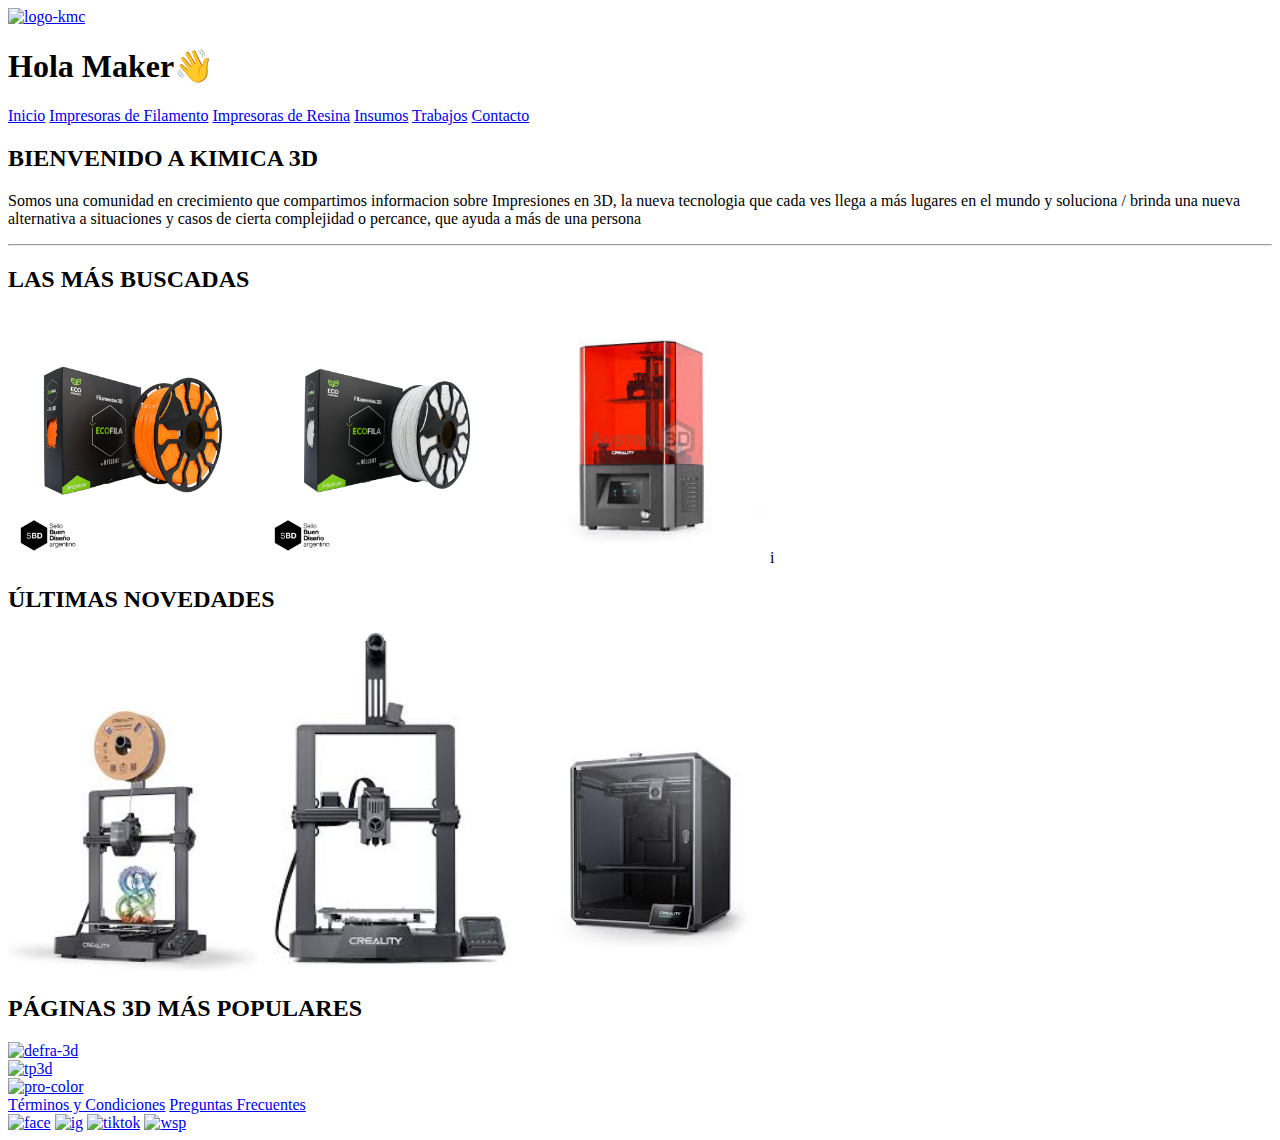
==== index.html @ 7a7d515f "correciones" ====
<!DOCTYPE html>
<html lang="es">
<head>
    <meta charset="UTF-8">
    <meta name="viewport" content="width=device-width, initial-scale=1.0">
    <title>Kimica 3D</title>

    <!-- CSS EXTERNO -->
    <link rel="stylesheet" href="./CSS/estilo.css">

    <!-- FAVICON -->
    <link rel="icon" href="./IMG/favicon.ico">
</head>

<body>
    <!-- Encabezado -->
    <header>
        <!-- logo redirige a la pagina principal -->
        <div class="logo">
          
            <a href="./index.html">
                <img src="./img/logo-kimica.png" alt="logo-kmc" width="150" height="150">
            </a>
            <h1>Hola Maker👋</h1>
        </div>
        
    </header>

    <!-- Menú de navegación -->
    <nav>
        <!-- HIPERVINCULOS DEL MENU -->
        <a href="./index.html">Inicio</a>
        <a href="./extensiones/impresora-fdm.html">Impresoras de Filamento</a>
        <a href="./extensiones/impresora-resina.html">Impresoras de Resina</a>
        <a href="./extensiones/insumos.html">Insumos</a>
        <a href="./extensiones/trabajos.html">Trabajos</a>
        <a href="./extensiones/contacto.html">Contacto</a>
     </nav>
    
    <!-- CONTENIDO -->
    <main>
        <!-- seccion 1 -->
        <section>
            <h2 class="titulo">BIENVENIDO A KIMICA 3D</h2>
            <p class="texto-párrafo">Somos una comunidad en crecimiento que compartimos informacion sobre Impresiones en 3D, la nueva tecnologia que cada ves llega a más lugares en el mundo y soluciona / brinda una nueva alternativa a situaciones y casos de cierta complejidad o percance, que ayuda a más de una persona </p>
        </section>
        <hr>

        <!-- section 2 -->
        <section>
            <h2 class="subtitulo-2">LAS MÁS BUSCADAS</h2>
            <div>
                <img src="./img/INSUMOS/fila-h4.jpg" alt="fila-4-abs" width="250">
                <img src="./img/INSUMOS/fila-h3.jpg" alt="fila-3" width="250">
                <img src="./img/IMRPESORAS-RESINA/HALOT-ONEE.jpeg" alt="halot" width="250">
                i
            </div>
        </section>
        
        <!-- SECTION 3 -->
        <section>
            <h2 class="subtitulo-2">ÚLTIMAS NOVEDADES</h2>
            <div>
                <img src="./img/IMPRESORAS-FILAMETNO/ENDER-3-V3-SE.jpeg" alt="ender3-v3-se" width="250">
                <img src="./img/IMPRESORAS-FILAMETNO/ENDER-3-V3-KE.jpeg" alt="ender3-v3-ke" width="250">
                <img src="./img/IMPRESORAS-FILAMETNO/creality-k1.jpeg" alt="crea-k1" width="250">
            </div>
        </section>
    </main>

    <!-- seccion 4 -->
    <section>
        <h2 class="subtitulo-2">PÁGINAS 3D MÁS POPULARES</h2>
        <div class="imagen_contenedor">
            <div class="imagen-item">
                <a href="https://defrastore.com.ar/" target="_blank">
                    <img src="./img/logos/defra3d.png" alt="defra-3d"  id="imagen_defra"></a>
            </div>
            
            <div class="imagen-item">
                <a href="https://tp3d.com.ar/" target="_blank">
                    <img src="./img/logos/tp3d.jpg" alt="tp3d" id="imagen_tp3d"></a>
            </div>
            
            <div class="imagen-item">
                <a href="https://proyectocolor.com.ar/" target="_blank">
                    <img src="./img/logos/proyecto-color.png" alt="pro-color" id="imagen_proyecto_color"></a>
            </div>
        </div>
    </section>
    
    <footer>
        <a href="./extensiones/TyC.html">Términos y Condiciones</a>
        <a href="./extensiones/pregFrec.html">Preguntas Frecuentes</a>
       
        <div class="redes">
            <a href="https://web.facebook.com/kimica.3d" target="_blank">
                <img src="./img/IMG-REDES/facebook.png" alt="face" width="50"></a>
            <a href="https://www.instagram.com/kimica_3d/" target="_blank">
                <img src="./img/IMG-REDES/instagram.png" alt="ig" width="50"></a>
            <a href="https://www.tiktok.com/@kimica_3d" target="_blank">
                <img src="./img/IMG-REDES/tik-tok.png" alt="tiktok" width="50"></a>
            <a href="https://walink.co/6101ef" target="_blank">
                <img src="./img/IMG-REDES/whatsapp.png" alt="wsp" width="50"></a>
        </div>
        
    </footer>
</body>
</html>
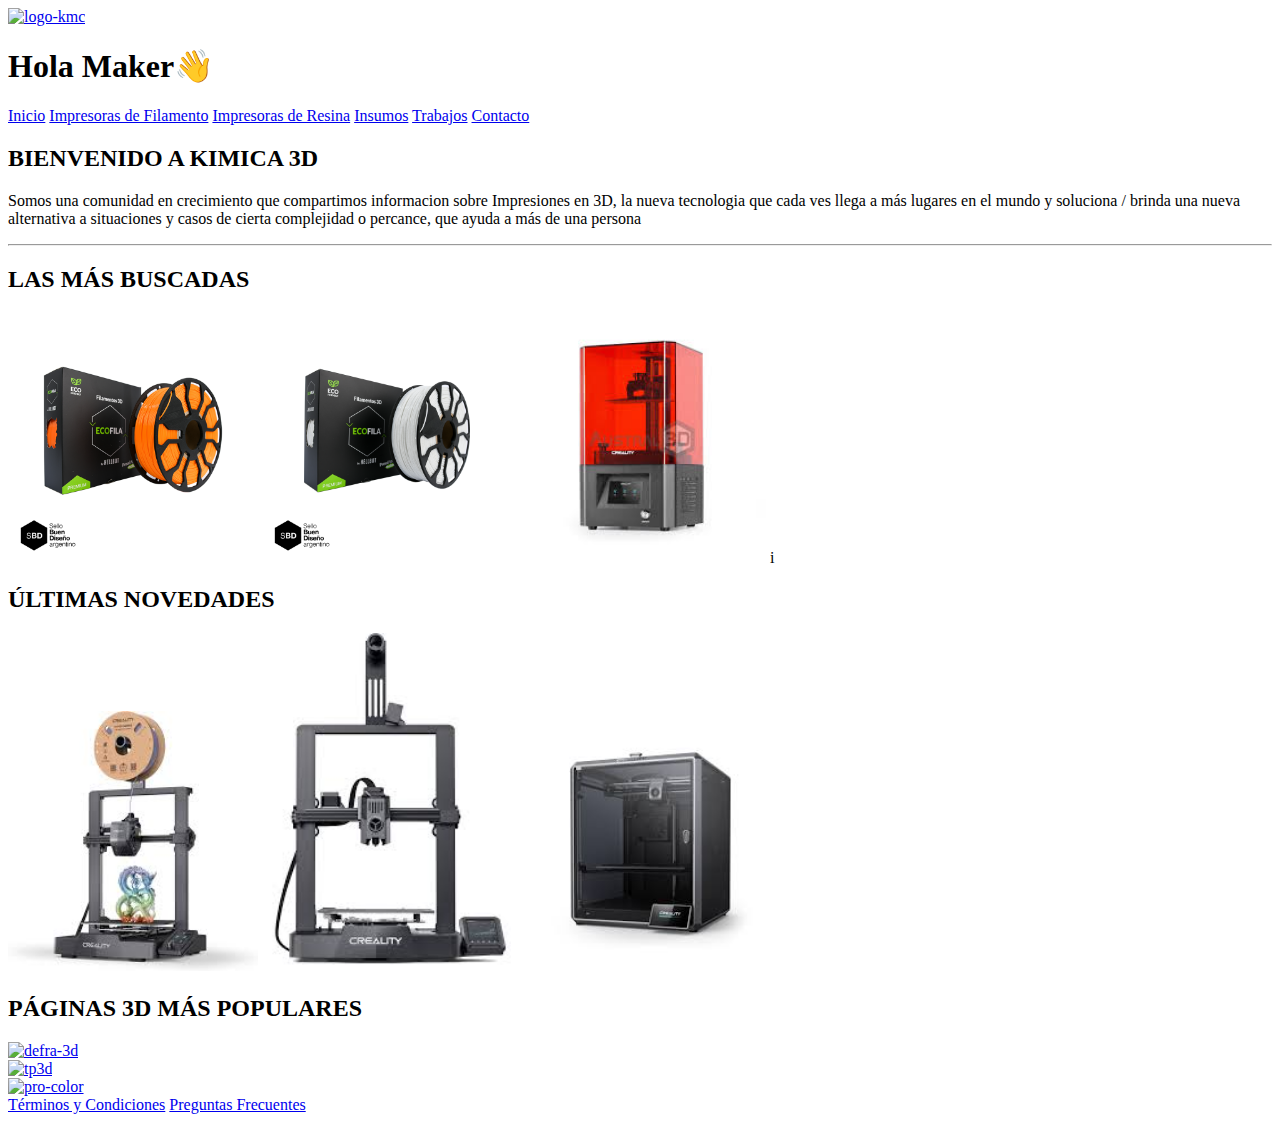
==== commit b2366d2a: "Agregue el fontAwaesome" ====
--- a/index.html
+++ b/index.html
@@ -4,6 +4,10 @@
     <meta charset="UTF-8">
     <meta name="viewport" content="width=device-width, initial-scale=1.0">
     <title>Kimica 3D</title>
+
+    
+<!--FontAwasome-->
+<script src="https://kit.fontawesome.com/e55b798d0a.js" crossorigin="anonymous"></script>
 
     <!-- CSS EXTERNO -->
     <link rel="stylesheet" href="./CSS/estilo.css">
@@ -95,13 +99,14 @@
        
         <div class="redes">
             <a href="https://web.facebook.com/kimica.3d" target="_blank">
-                <img src="./img/IMG-REDES/facebook.png" alt="face" width="50"></a>
+                <i class="fa-brands fa-facebook"></i></a>
             <a href="https://www.instagram.com/kimica_3d/" target="_blank">
-                <img src="./img/IMG-REDES/instagram.png" alt="ig" width="50"></a>
+                <i class="fa-brands fa-instagram"></i></a>
             <a href="https://www.tiktok.com/@kimica_3d" target="_blank">
-                <img src="./img/IMG-REDES/tik-tok.png" alt="tiktok" width="50"></a>
+                <i class="fa-brands fa-tiktok"></i></a>
             <a href="https://walink.co/6101ef" target="_blank">
-                <img src="./img/IMG-REDES/whatsapp.png" alt="wsp" width="50"></a>
+          
+                <i class="fa-brands fa-whatsapp"></i></a>
         </div>
         
     </footer>
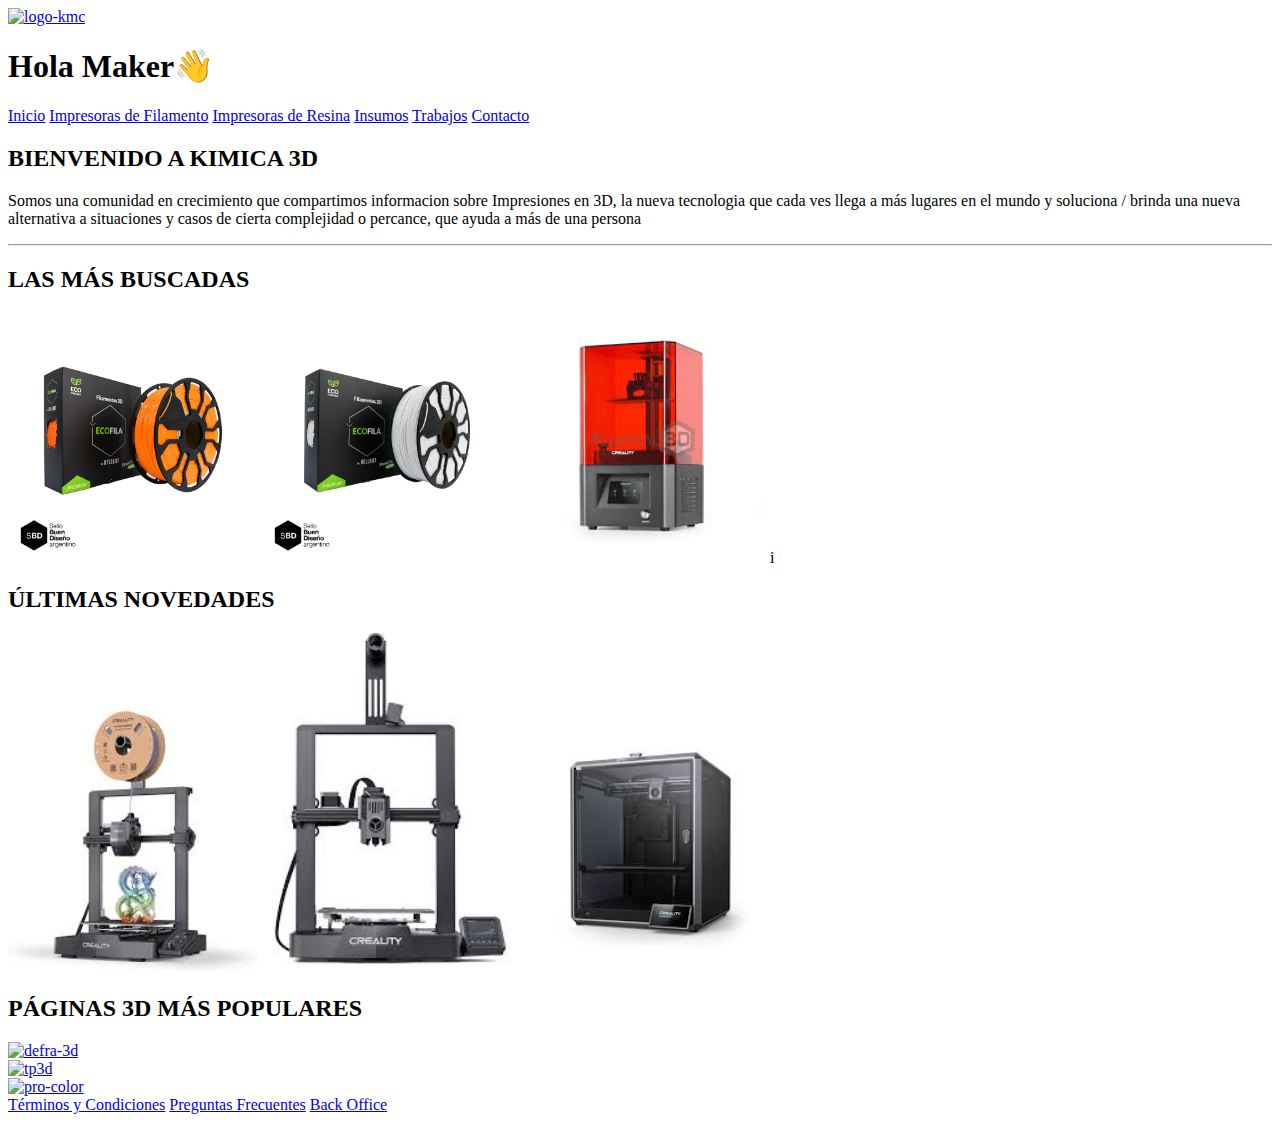
==== commit 931a40b9: "back office" ====
--- a/index.html
+++ b/index.html
@@ -8,6 +8,7 @@
     
 <!--FontAwasome-->
 <script src="https://kit.fontawesome.com/e55b798d0a.js" crossorigin="anonymous"></script>
+
 
     <!-- CSS EXTERNO -->
     <link rel="stylesheet" href="./CSS/estilo.css">
@@ -21,7 +22,7 @@
     <header>
         <!-- logo redirige a la pagina principal -->
         <div class="logo">
-          
+        
             <a href="./index.html">
                 <img src="./img/logo-kimica.png" alt="logo-kmc" width="150" height="150">
             </a>
@@ -39,7 +40,7 @@
         <a href="./extensiones/insumos.html">Insumos</a>
         <a href="./extensiones/trabajos.html">Trabajos</a>
         <a href="./extensiones/contacto.html">Contacto</a>
-     </nav>
+    </nav>
     
     <!-- CONTENIDO -->
     <main>
@@ -96,7 +97,7 @@
     <footer>
         <a href="./extensiones/TyC.html">Términos y Condiciones</a>
         <a href="./extensiones/pregFrec.html">Preguntas Frecuentes</a>
-       
+        <a href="./extensiones/back_office.html">Back Office</a>
         <div class="redes">
             <a href="https://web.facebook.com/kimica.3d" target="_blank">
                 <i class="fa-brands fa-facebook"></i></a>
@@ -105,8 +106,14 @@
             <a href="https://www.tiktok.com/@kimica_3d" target="_blank">
                 <i class="fa-brands fa-tiktok"></i></a>
             <a href="https://walink.co/6101ef" target="_blank">
-          
                 <i class="fa-brands fa-whatsapp"></i></a>
+
+                <a href="extensiones/back_office.html" target="_blank">
+
+                    <i class="fa-solid fa-user-tie"></i>
+                </a>
+              
+
         </div>
         
     </footer>
